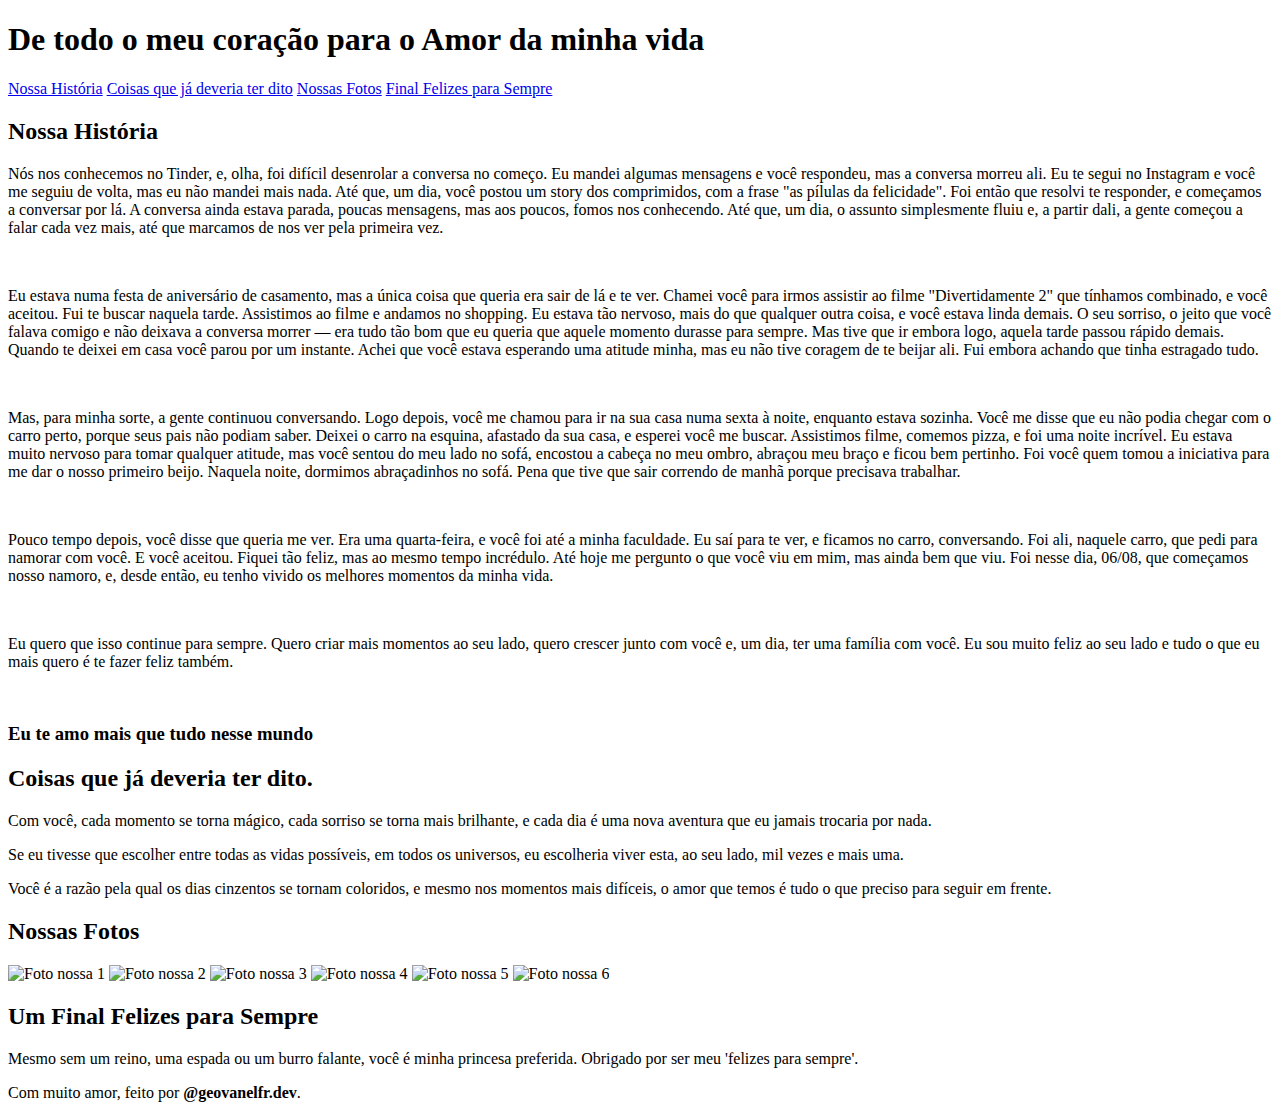
==== index.htm @ 79a0e461 "Update index.htm" ====
<!DOCTYPE html>
<html lang="pt-br">
<head>
    <meta charset="UTF-8">
    <meta name="viewport" content="width=device-width, initial-scale=1.0">
    <title>Uma Jornada Épica do Nosso Amor</title>
    <link rel="stylesheet" href="css/style.css">
    <link rel="preconnect" href="https://fonts.googleapis.com">
    <link rel="preconnect" href="https://fonts.gstatic.com" crossorigin>
    <link href="https://fonts.googleapis.com/css2?family=Raleway:wght@400;700&display=swap" rel="stylesheet">
</head>
<body>
    <header>
        <h1>De todo o meu coração para o Amor da minha vida</h1>
        <nav>
            <a href="#nossa-historia">Nossa História</a>
            <a href="#referencias-nerds">Coisas que já deveria ter dito</a>
            <a href="#nossas-fotos">Nossas Fotos</a>
            <a href="#final-felizes">Final Felizes para Sempre</a>
        </nav>
    </header>

    <section id="nossa-historia">
        <h2>Nossa História</h2>
        <p>
            Nós nos conhecemos no Tinder, e, olha, foi difícil desenrolar a conversa no começo. Eu mandei algumas mensagens e você respondeu, mas a conversa morreu ali. Eu te segui no Instagram e você me seguiu de volta, mas eu não mandei mais nada. Até que, um dia, você postou um story dos comprimidos, com a frase "as pílulas da felicidade". Foi então que resolvi te responder, e começamos a conversar por lá. A conversa ainda estava parada, poucas mensagens, mas aos poucos, fomos nos conhecendo. Até que, um dia, o assunto simplesmente fluiu e, a partir dali, a gente começou a falar cada vez mais, até que marcamos de nos ver pela primeira vez.   
        </p>
        <br>
        <p>
            Eu estava numa festa de aniversário de casamento, mas a única coisa que queria era sair de lá e te ver. Chamei você para irmos assistir ao filme "Divertidamente 2" que tínhamos combinado, e você aceitou. Fui te buscar naquela tarde. Assistimos ao filme e andamos no shopping. Eu estava tão nervoso, mais do que qualquer outra coisa, e você estava linda demais. O seu sorriso, o jeito que você falava comigo e não deixava a conversa morrer — era tudo tão bom que eu queria que aquele momento durasse para sempre. Mas tive que ir embora logo, aquela tarde passou rápido demais. Quando te deixei em casa você parou por um instante. Achei que você estava esperando uma atitude minha, mas eu não tive coragem de te beijar ali. Fui embora achando que tinha estragado tudo.
        </p>
        <br>
        <p>
            Mas, para minha sorte, a gente continuou conversando. Logo depois, você me chamou para ir na sua casa numa sexta à noite, enquanto estava sozinha. Você me disse que eu não podia chegar com o carro perto, porque seus pais não podiam saber. Deixei o carro na esquina, afastado da sua casa, e esperei você me buscar. Assistimos filme, comemos pizza, e foi uma noite incrível. Eu estava muito nervoso para tomar qualquer atitude, mas você sentou do meu lado no sofá, encostou a cabeça no meu ombro, abraçou meu braço e ficou bem pertinho. Foi você quem tomou a iniciativa para me dar o nosso primeiro beijo. Naquela noite, dormimos abraçadinhos no sofá. Pena que tive que sair correndo de manhã porque precisava trabalhar.
        </p>
        <br>
        <p>
            Pouco tempo depois, você disse que queria me ver. Era uma quarta-feira, e você foi até a minha faculdade. Eu saí para te ver, e ficamos no carro, conversando. Foi ali, naquele carro, que pedi para namorar com você. E você aceitou. Fiquei tão feliz, mas ao mesmo tempo incrédulo. Até hoje me pergunto o que você viu em mim, mas ainda bem que viu. Foi nesse dia, 06/08, que começamos nosso namoro, e, desde então, eu tenho vivido os melhores momentos da minha vida.
        </p>
        <br>
        <p>
            Eu quero que isso continue para sempre. Quero criar mais momentos ao seu lado, quero crescer junto com você e, um dia, ter uma família com você. Eu sou muito feliz ao seu lado e tudo o que eu mais quero é te fazer feliz também.
        </p>
        <br>
        <h3>Eu te amo mais que tudo nesse mundo</h3>
    </section>

    <section id="referencias-nerds">
        <h2>Coisas que já deveria ter dito.</h2>
        <div class="referencia">
            <p>Com você, cada momento se torna mágico, cada sorriso se torna mais brilhante, e cada dia é uma nova aventura que eu jamais trocaria por nada.</p>
        </div>
        <div class="referencia">
            <p>Se eu tivesse que escolher entre todas as vidas possíveis, em todos os universos, eu escolheria viver esta, ao seu lado, mil vezes e mais uma.</p>
        </div>
        <div class="referencia">
            <p>Você é a razão pela qual os dias cinzentos se tornam coloridos, e mesmo nos momentos mais difíceis, o amor que temos é tudo o que preciso para seguir em frente.</p>
        </div>
    </section>

    <section id="nossas-fotos">
        <h2>Nossas Fotos</h2>
        <div class="galeria">
            <img src="assets/Images/fotos-casal/Foto-1.jpg" alt="Foto nossa 1" class="galeria-img">
            <img src="assets/Images/fotos-casal/Foto-2.jpg" alt="Foto nossa 2" class="galeria-img">
            <img src="assets/Images/fotos-casal/Foto-3.jpg" alt="Foto nossa 3" class="galeria-img">
            <img src="assets/Images/fotos-casal/Foto-4.jpg" alt="Foto nossa 4" class="galeria-img">
            <img src="assets/Images/fotos-casal/Foto-5.jpg" alt="Foto nossa 5" class="galeria-img">
            <img src="assets/Images/fotos-casal/Foto-6.jpg" alt="Foto nossa 6" class="galeria-img">
        </div>
    </section>

    <section id="final-felizes">
        <h2>Um Final Felizes para Sempre</h2>
        <p>Mesmo sem um reino, uma espada ou um burro falante, você é minha princesa preferida. Obrigado por ser meu 'felizes para sempre'.</p>
    </section>

    <footer>
        <p>Com muito amor, feito por <strong>@geovanelfr.dev</strong>.</p>   
    </footer>

    <script src="https://cdnjs.cloudflare.com/ajax/libs/gsap/3.11.4/gsap.min.js"></script>
    <script src="js/script.js"></script>
</body>
</html>
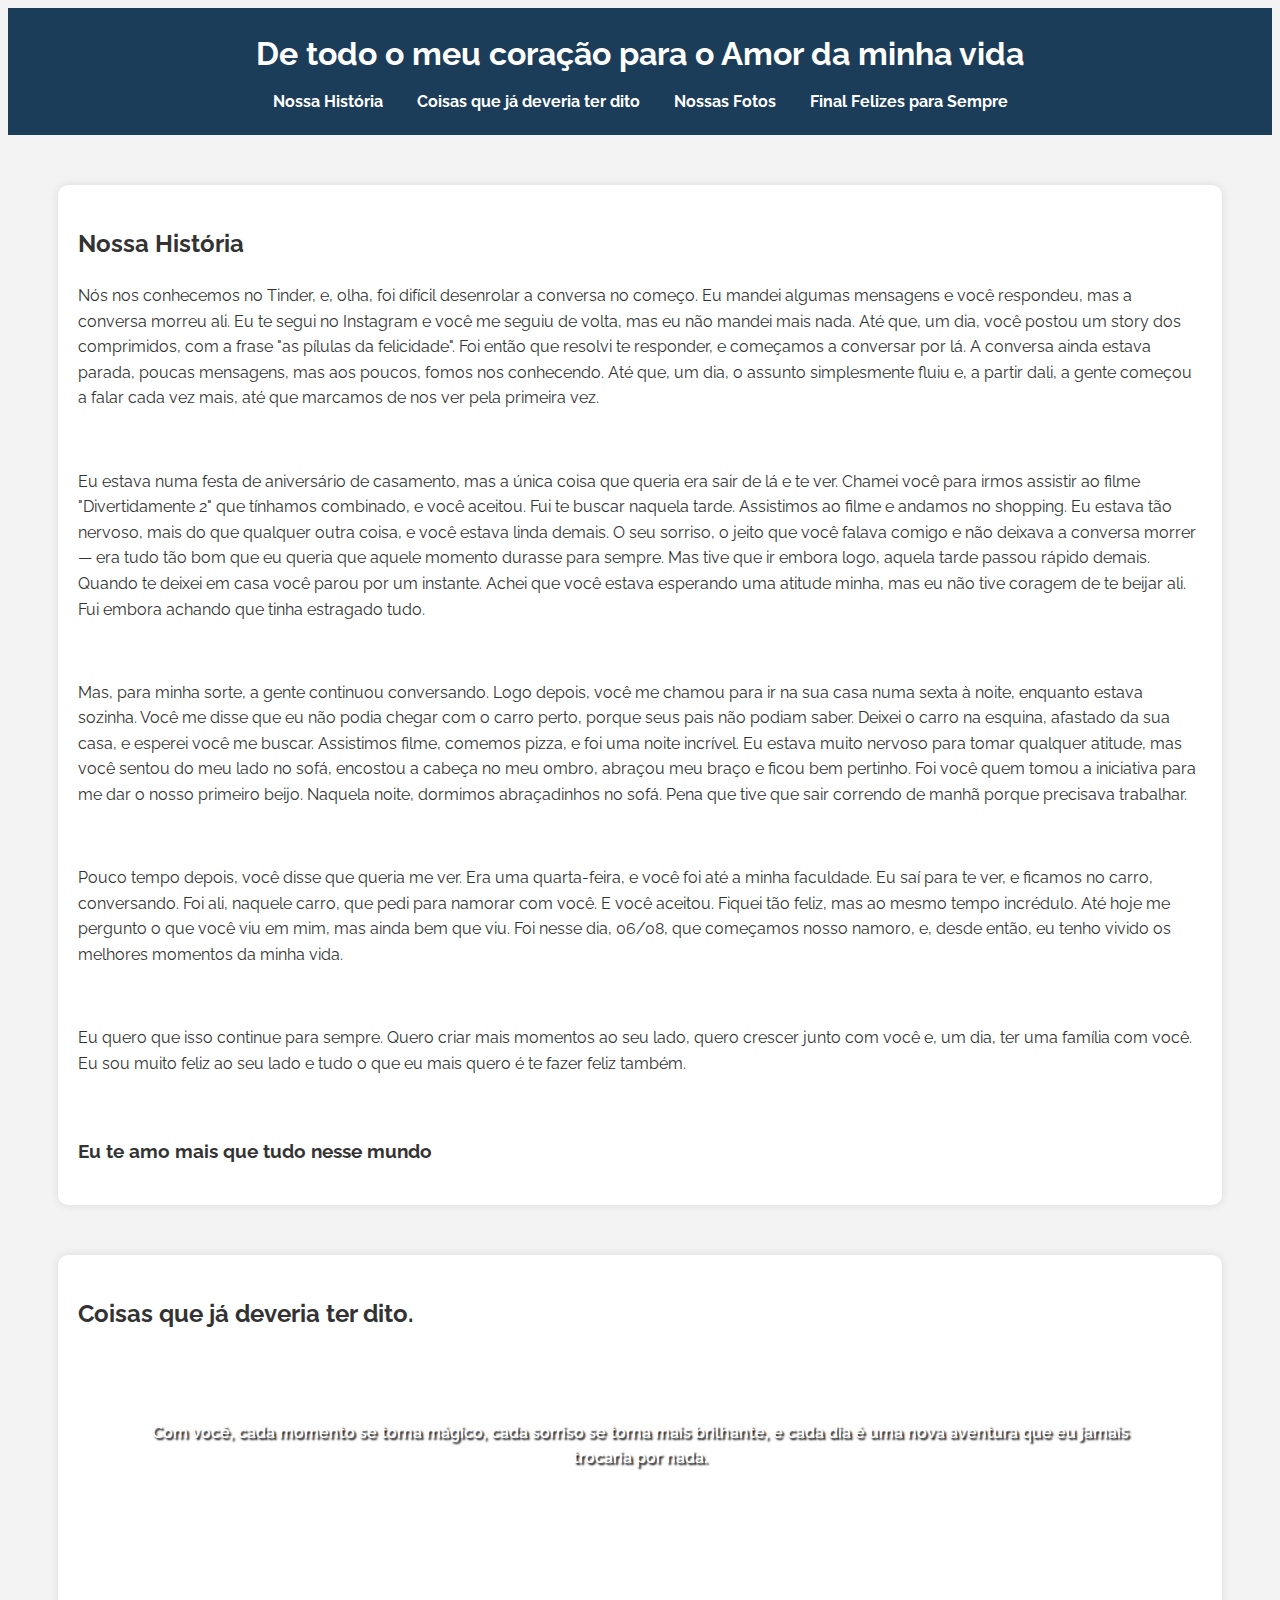
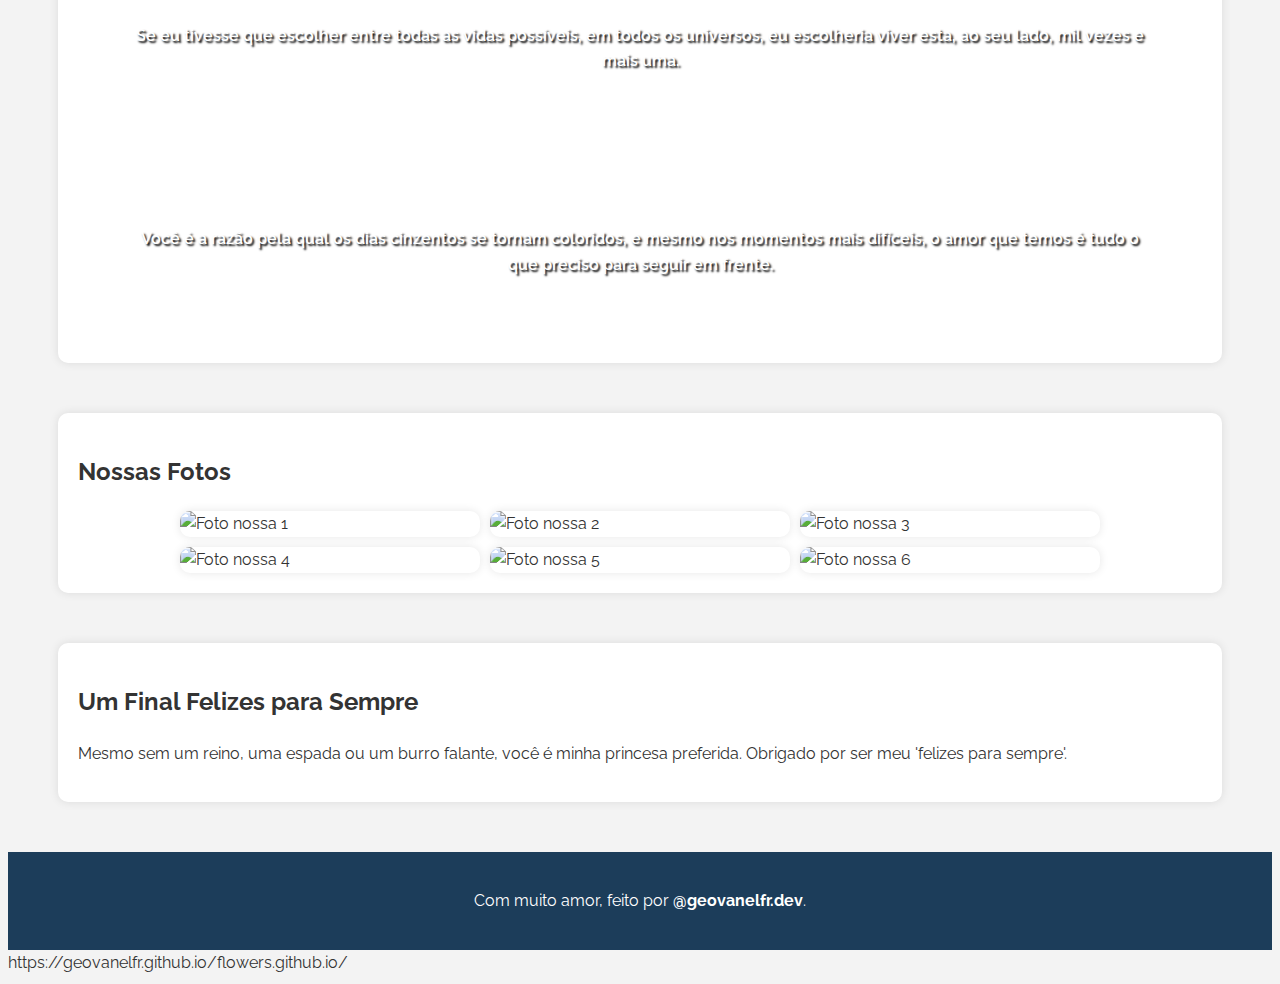
==== commit fb5acbd0: "Melhor visualização no celular" ====
--- a/index.htm
+++ b/index.htm
@@ -83,3 +83,9 @@
     <script src="js/script.js"></script>
 </body>
 </html>
+
+
+
+
+
+https://geovanelfr.github.io/flowers.github.io/--- a/css/style.css
+++ b/css/style.css
@@ -0,0 +1,171 @@
+body {
+    font-family: 'Raleway', sans-serif;
+    background-color: #f3f3f3;
+    color: #333;
+    line-height: 1.6;
+}
+
+header {
+    background-color: #1c3d5a; /* Verde Shrek */
+    padding: 20px;
+    text-align: center;
+    font-family: 'Raleway', sans-serif;
+}
+
+header h1 {
+    color: #fff;
+    margin: 0;
+}
+
+nav {
+    margin-top: 10px;
+}
+
+nav a {
+    color: #fff;
+    text-decoration: none;
+    margin: 0 15px;
+    font-weight: bold;
+}
+
+section {
+    margin: 50px;
+    padding: 20px;
+    background: #fff;
+    border-radius: 10px;
+    box-shadow: 0 0 10px rgba(0,0,0,0.1);
+}
+
+#referencias-nerds .referencia {
+    margin-top: 20px;
+    text-align: center;
+    background: linear-gradient(rgba(0, 0, 0, 0.5), rgba(0, 0, 0, 0.5)), 
+                url('../assets/Images/referencias/Background.JPG'); /* Gradiente e imagem de fundo */
+    background-size: cover; /* Faz a imagem cobrir toda a área da seção */
+    background-position: center; /* Centraliza a imagem */
+    background-attachment: fixed; /* Mantém a imagem fixa enquanto o usuário rola a página (opcional) */
+    padding: 50px;
+    color: #ffffff; /* Torna o texto da seção branco para melhorar o contraste */
+    font-weight: 600;
+    border-radius: 20px;
+}
+
+#referencias-nerds img {
+    max-width: 150px;
+    border-radius: 10px;
+}
+
+.referencia p {
+    color: #fff; /* Cor do texto */
+    text-shadow: 2px 2px 2px #000000; /* Contorno preto em volta da letra */
+}
+
+.galeria {
+    display: flex;
+    flex-wrap: wrap; /* Permite que as imagens quebrem para a próxima linha se não houver espaço */
+    gap: 10px; /* Espaço entre as imagens */
+    justify-content: center; /* Centraliza as imagens na galeria */
+}
+
+.galeria-img {
+    width: calc(33% - 20px); /* Define a largura das imagens de forma responsiva, ocupando aproximadamente 3 colunas */
+    max-width: 300px;
+    height: auto;
+    border-radius: 10px;
+    box-shadow: 0 0 10px rgba(0, 0, 0, 0.1);
+}
+
+footer {
+    text-align: center;
+    padding: 20px;
+    margin-top: 20px;
+    background-color: #1c3d5a;
+    color: #fff;
+}
+
+.neon-flower {
+    position: absolute;
+    width: 30px;
+    height: 30px;
+    background: radial-gradient(circle, #ff5f5f, #ffb6b6);
+    border-radius: 50%;
+    box-shadow: 0 0 10px #ff5f5f, 0 0 20px #ffb6b6, 0 0 30px #ff5f5f;
+    animation: float 4s ease-in-out infinite;
+}
+
+@keyframes float {
+    0% {
+        transform: translateY(0) rotate(0deg);
+    }
+    50% {
+        transform: translateY(-20px) rotate(180deg);
+    }
+    100% {
+        transform: translateY(0) rotate(360deg);
+    }
+}
+
+
+/* Ajustes para telas menores que 768px (dispositivos móveis) */
+@media (max-width: 768px) {
+
+    /* Fotos da galeria em coluna, uma embaixo da outra */
+    .galeria {
+        display: flex;
+        flex-direction: column; /* Coloca as imagens uma embaixo da outra */
+        align-items: center; /* Centraliza as imagens */
+        gap: 15px; /* Espaço entre as imagens */
+    }
+
+    .galeria-img {
+        width: 90%; /* Ocupar quase toda a largura da tela */
+        max-width: none; /* Remove o limite de largura */
+        height: auto; /* Mantém a proporção da imagem */
+    }
+}
+
+/* Ajustes para telas menores */
+@media (max-width: 768px) {
+
+    /* Referências Nerds: Deixar background proporcional e legível */
+    #referencias-nerds .referencia {
+        padding: 20px; /* Reduz o padding para que não ocupe muito espaço */
+        background-size: cover; /* Faz o background ocupar a área completa */
+        background-position: center; /* Centraliza o background */
+        margin-bottom: 20px; /* Espaço entre as referências */
+    }
+
+    .referencia p {
+        font-size: 1rem; /* Mantém o texto em um tamanho legível */
+        line-height: 1.5; /* Espaço adequado entre as linhas */
+        color: #fff; /* Texto branco para maior contraste */
+    }
+}
+
+/* Ajustes para telas menores */
+@media (max-width: 768px) {
+
+    /* Reduzindo a margem e padding das seções */
+    section {
+        margin: 10px;
+        padding: 15px;
+    }
+}
+
+@media (max-width: 768px) {
+
+    header {
+        padding: 10px;
+        text-align: center;
+    }
+
+    header h1 {
+        font-size: 1.5rem; /* Diminui o tamanho do título */
+    }
+
+    nav a {
+        font-size: 1rem; /* Ajusta o tamanho dos links de navegação */
+        display: block; /* Coloca os links de navegação em bloco para facilitar o clique */
+        margin: 5px 0; /* Espaço entre os links */
+    }
+}
